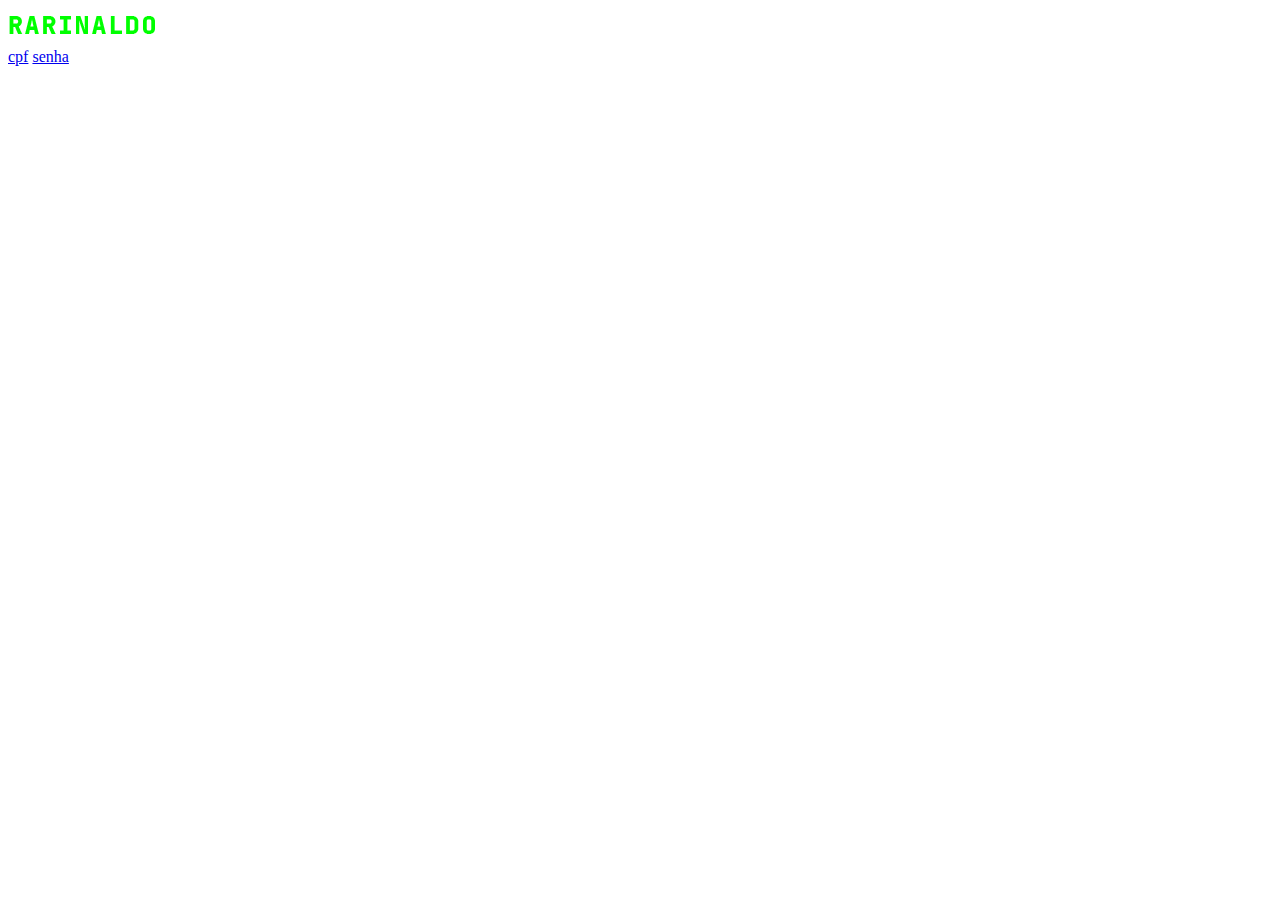
==== index.html @ 68e707b5 "first commit" ====
<!DOCTYPE html>
<html lang="en">
<head>
    <meta charset="UTF-8">
    <meta name="viewport" content="width=device-width, initial-scale=1.0">
    <title>Document</title>
    <link href="https://cdn.jsdelivr.net/npm/bootstrap@5.3.2/dist/css/bootstrap.min.css" rel="stylesheet" integrity="sha384-T3c6CoIi6uLrA9TneNEoa7RxnatzjcDSCmG1MXxSR1GAsXEV/Dwwykc2MPK8M2HN" crossorigin="anonymous">
</head>
<body>

    <nav class="navbar navbar-light bg-black">
        <a href="/">
            <img src="/imagens/RARINALDO_2.png" alt="">
        </a>
    </nav>
    
    <a href="./cpf/cpf.html">cpf</a>
    <a href="./senha/senha.html">senha</a>

    



    <script src="https://cdn.jsdelivr.net/npm/bootstrap@5.3.2/dist/js/bootstrap.bundle.min.js" integrity="sha384-C6RzsynM9kWDrMNeT87bh95OGNyZPhcTNXj1NW7RuBCsyN/o0jlpcV8Qyq46cDfL" crossorigin="anonymous"></script>
</body>
</html>
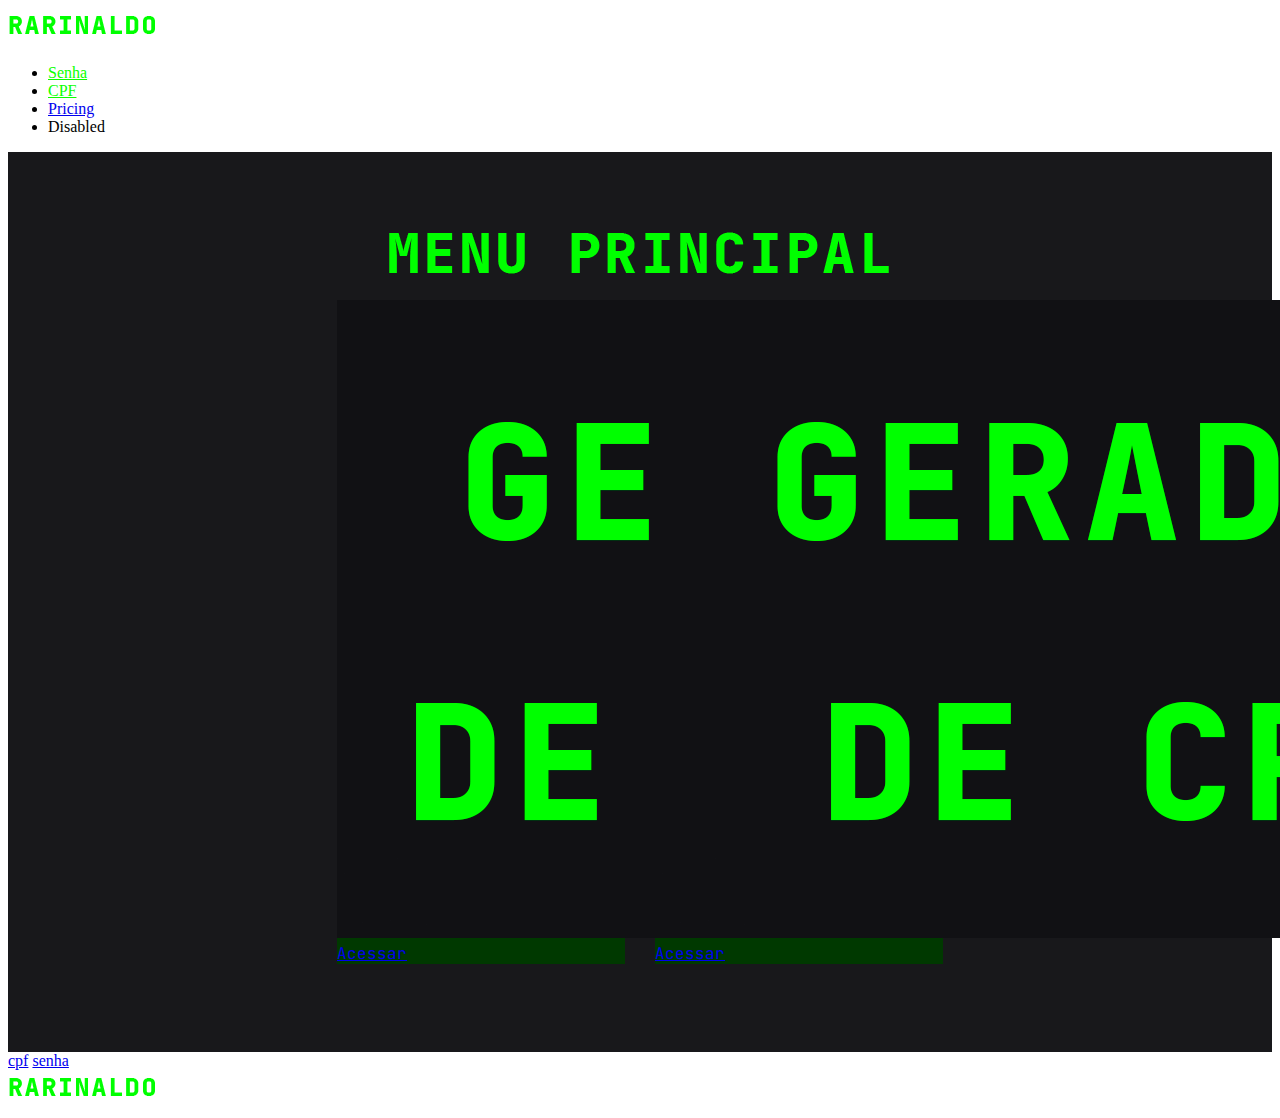
==== commit 45244ed4: "quase_terminando" ====
--- a/index.html
+++ b/index.html
@@ -5,19 +5,55 @@
     <meta name="viewport" content="width=device-width, initial-scale=1.0">
     <title>Document</title>
     <link href="https://cdn.jsdelivr.net/npm/bootstrap@5.3.2/dist/css/bootstrap.min.css" rel="stylesheet" integrity="sha384-T3c6CoIi6uLrA9TneNEoa7RxnatzjcDSCmG1MXxSR1GAsXEV/Dwwykc2MPK8M2HN" crossorigin="anonymous">
+    <link rel="stylesheet" href="style.css">
 </head>
 <body>
+    <nav class="navbar navbar-expand-lg bg-black">
+        <div class="container-fluid">
+          <a class="navbar-brand" href="/"> <img src="/imagens/RARINALDO_2.png" alt=""> </a>
+          <div class="collapse navbar-collapse" id="navbarNav">
+            <ul class="navbar-nav">
+              <li class="nav-item">
+                <a class="nav-link active" style="color: #0cff00" href="../senha/senha.html">Senha</a>
+              </li>
+              <li class="nav-item">
+                <a class="nav-link" style ="color: #0cff00" href="./cpf/cpf.html">CPF</a>
+              </li>
+              <li class="nav-item">
+                <a class="nav-link" href="#">Pricing</a>
+              </li>
+              <li class="nav-item">
+                <a class="nav-link disabled">Disabled</a>
+              </li>
+            </ul>
+          </div>
+        </div>
+    </nav>
 
-    <nav class="navbar navbar-light bg-black">
-        <a href="/">
-            <img src="/imagens/RARINALDO_2.png" alt="">
-        </a>
-    </nav>
-    
+    <div class="all">
+        <div class="body_original">
+            <img class="logo" src="../imagens/MENU_PRINCIPAL.png" alt="logo do site">
+            <div class="cardss">
+                <div class="card cardStyle" style="width: 18rem;">
+                    <img src="./imagens/GERADOR_SENHA_CARD.png" class="card-img-top" alt="...">
+                    <div class="card-body">
+                      <a href="./senha/senha.html" class="btn btn-dark">Acessar</a>
+                    </div>
+                  </div>
+                  <div class="card cardStyle" style="width: 18rem;">
+                    <img src="./imagens/GERADOR_CPF_CARD.png" class="card-img-top" alt="...">
+                    <div class="card-body">
+                      <a href="./cpf/cpf.html" class="btn btn-dark">Acessar</a>
+                    </div>
+                  </div>
+            </div>
+            
+            
+        </div>
+    </div>
+
     <a href="./cpf/cpf.html">cpf</a>
-    <a href="./senha/senha.html">senha</a>
-
-    
+            <a href="./senha/senha.html">senha</a>
 
 
 
@@ -25,4 +61,10 @@
 </body>
 </html>
 
+<nav class="navbar navbar-light bg-black">
+    <a href="/">
+        <img src="/imagens/RARINALDO_2.png" alt="">
+    </a>
+</nav>
 
+
--- a/style.css
+++ b/style.css
@@ -0,0 +1,32 @@
+@import url('https://fonts.googleapis.com/css2?family=JetBrains+Mono:ital,wght@0,100;0,200;0,300;0,400;0,500;0,600;0,700;0,800;1,100;1,200;1,300;1,400;1,500;1,600;1,700;1,800&display=swap');
+
+.all{
+    font-family: 'JetBrains Mono', monospace;
+    width: 100%;
+    margin: 0 auto;
+    box-sizing: border-box;
+}
+
+.body_original{
+    background-color: #18181b;
+    width: 100%;
+    height: 100vh;
+    display: flex;
+    justify-content: center;
+    align-items: center;
+    flex-direction: column;
+
+}
+
+.cardStyle{
+    margin: 15px;
+    background-color: #003900 ;
+    align-items: center;
+}
+.cardss{
+    display: flex;
+    justify-content: center;
+    align-items: center;
+    flex-direction: row;
+}
+
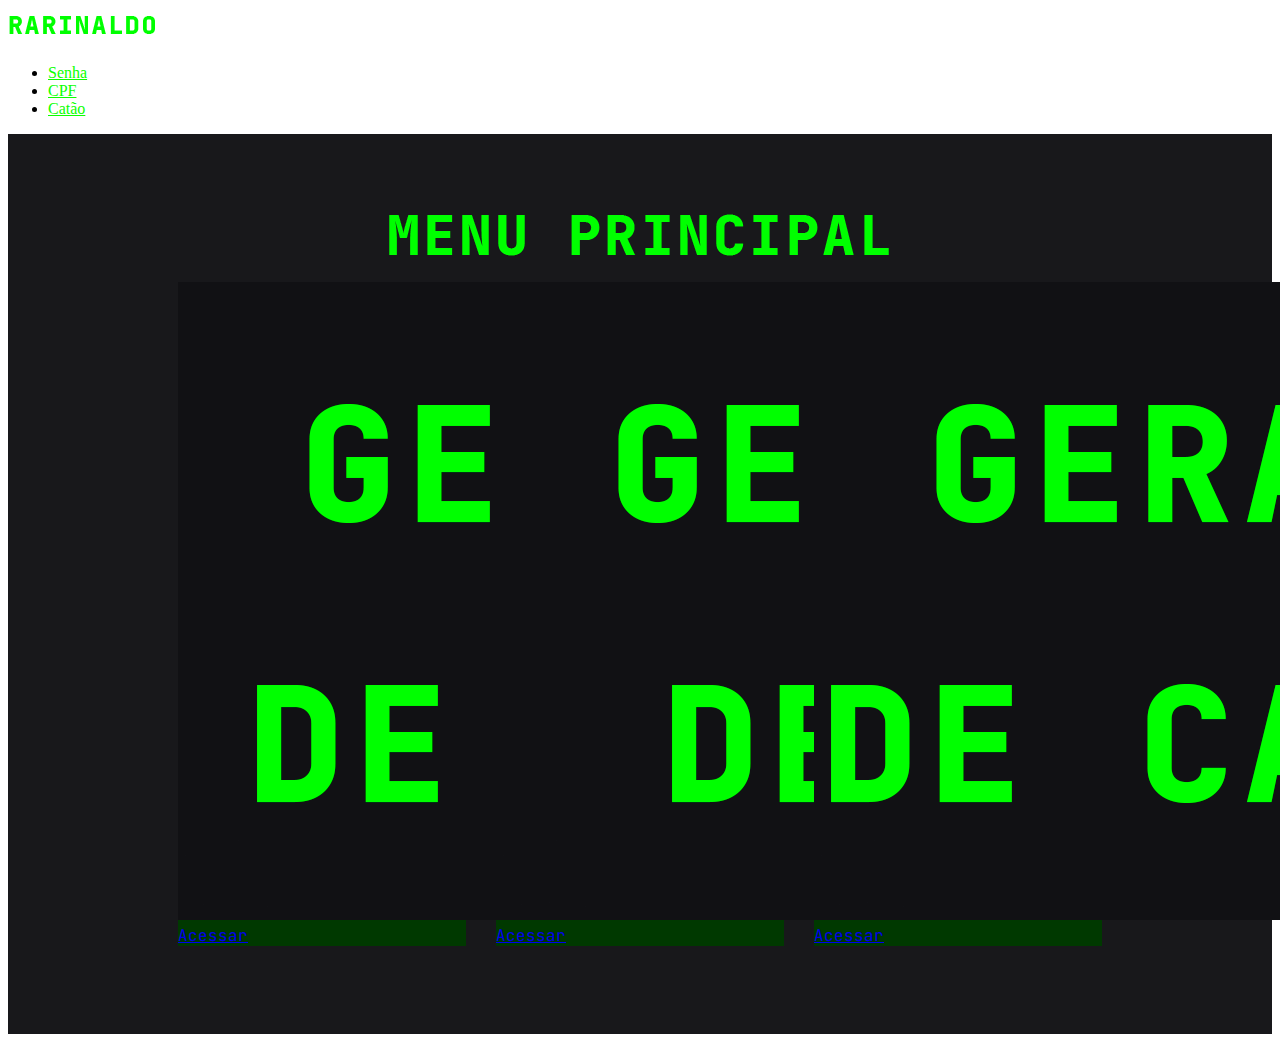
==== commit f2733131: "trabalho pronto" ====
--- a/index.html
+++ b/index.html
@@ -20,10 +20,7 @@
                 <a class="nav-link" style ="color: #0cff00" href="./cpf/cpf.html">CPF</a>
               </li>
               <li class="nav-item">
-                <a class="nav-link" href="#">Pricing</a>
-              </li>
-              <li class="nav-item">
-                <a class="nav-link disabled">Disabled</a>
+                <a class="nav-link" style ="color: #0cff00" href="./cartao/cartao.html">Catão</a>
               </li>
             </ul>
           </div>
@@ -46,14 +43,19 @@
                       <a href="./cpf/cpf.html" class="btn btn-dark">Acessar</a>
                     </div>
                   </div>
+                  <div class="card cardStyle" style="width: 18rem;">
+                    <img src="./imagens/GERADOR_CARTAO_CARD.png" class="card-img-top" alt="...">
+                    <div class="card-body">
+                      <a href="./cartao/cartao.html" class="btn btn-dark">Acessar</a>
+                    </div>
+                  </div>
             </div>
             
             
         </div>
     </div>
 
-    <a href="./cpf/cpf.html">cpf</a>
-            <a href="./senha/senha.html">senha</a>
+
 
 
 
@@ -61,10 +63,5 @@
 </body>
 </html>
 
-<nav class="navbar navbar-light bg-black">
-    <a href="/">
-        <img src="/imagens/RARINALDO_2.png" alt="">
-    </a>
-</nav>
 
 
